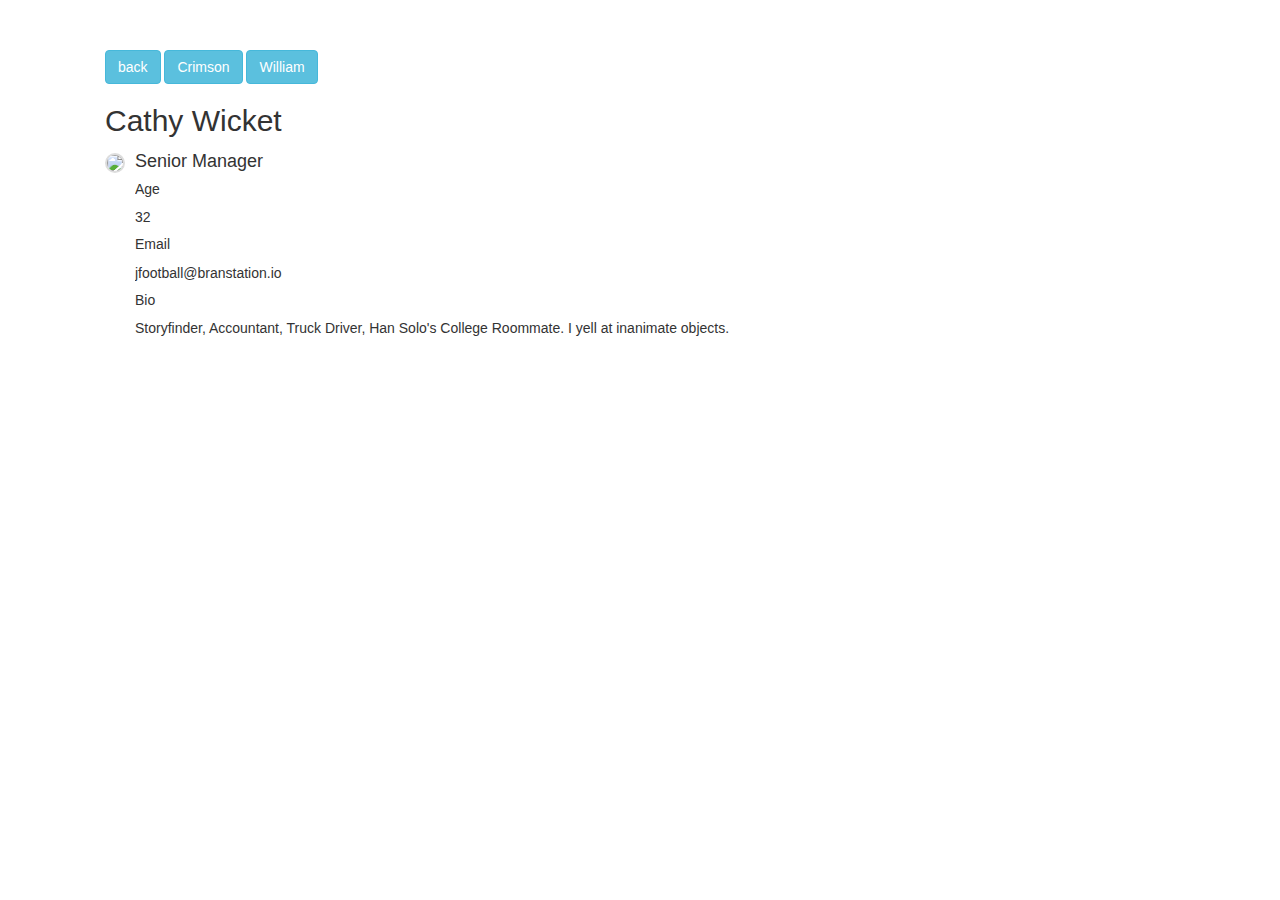
==== employees/cathy_wicket.html @ e15ad4e0 "Merge pull request #1 from frshock/master" ====
<!doctype html>

<html lang="en">
<head>
	<!-- Load Bootstrap -->
	<link rel="stylesheet" href="http://maxcdn.bootstrapcdn.com/bootstrap/3.3.4/css/bootstrap.min.css">
</head>

<body>
	<div style="padding:50px;"class="container">
		<!-- Back to index.html -->
		<a href="../index.html" class="btn btn-info">back</a>
		<a href="johnny_football.html" class="btn btn-info">Crimson</a>
		<a href="davey_chase.html" class="btn btn-info">William</a>
		<!-- Employee Name -->
		<h2>Cathy Wicket</h2>

		<div class="media">
			<div class="media-left">
				<img class="img-circle" style="border:2px solid #DDD;width:100px;display:inline;" src="https://randomuser.me/api/portraits/lego/1.jpg"/>
			</div>
			<div class="media-body">
				<!-- Employee Position -->
				<h4 class="media-heading">Senior Manager</h4>
				<div>
					<!-- Employee Bio -->
					<h5>Age</h5>
					<p>
						32
					</p>
					<h5>Email</h5>
					<p>
						jfootball@branstation.io
					</p>
					<h5>Bio</h5>
					<p>
						Storyfinder, Accountant, Truck Driver, Han Solo's College Roommate. I yell at inanimate objects.
					</p>
				</div>
			</div>
	    </div>
	</div>
</body>
</html>
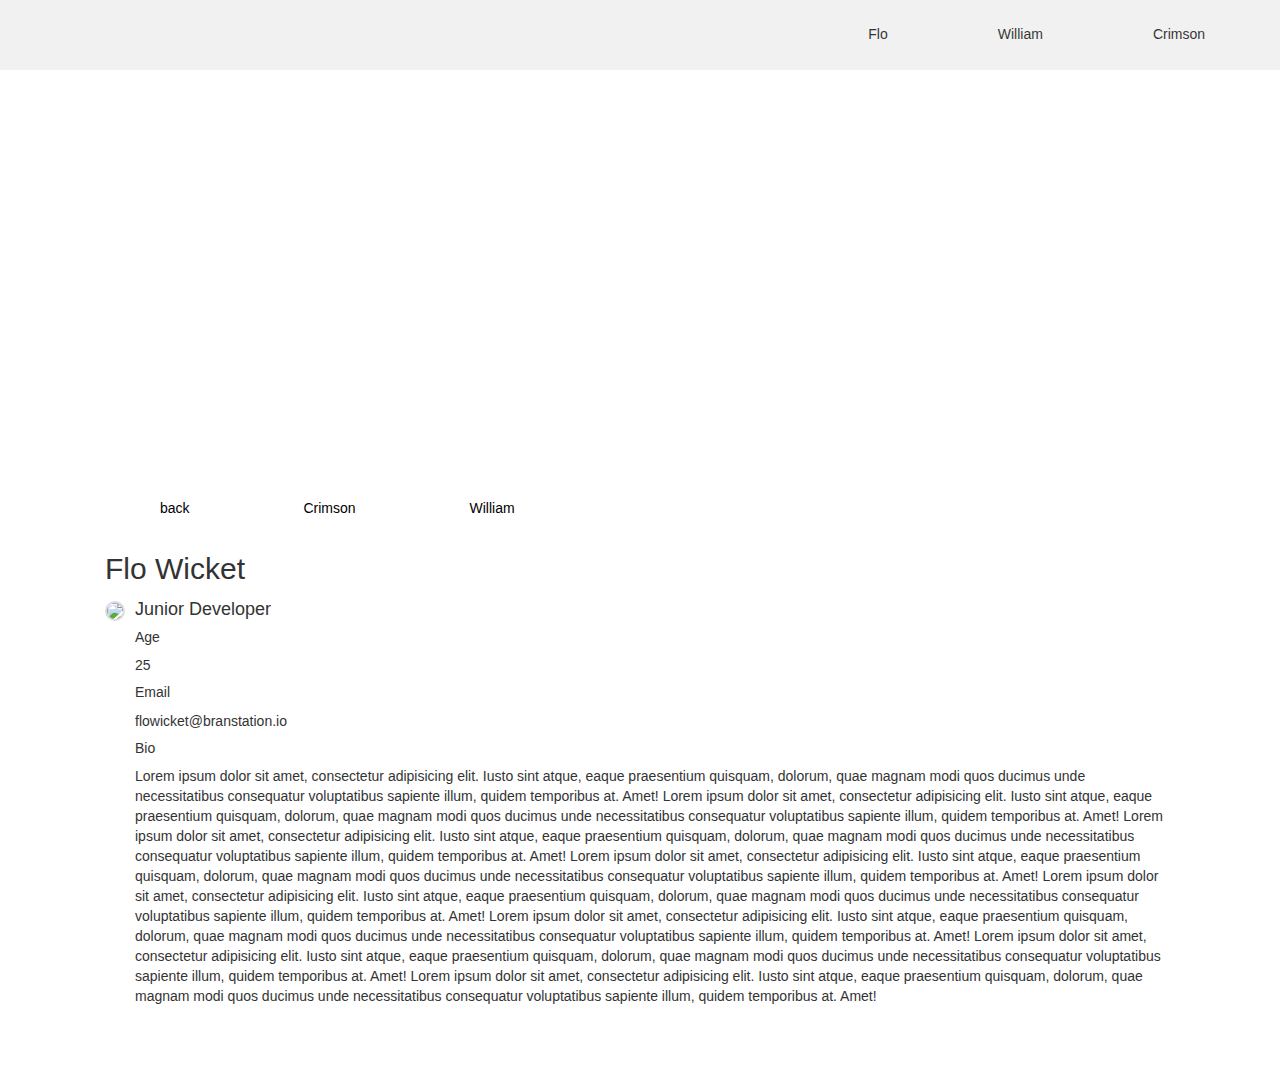
==== commit 96bb5c51: "added nav bar to cathy wicket page" ====
--- a/employees/cathy_wicket.html
+++ b/employees/cathy_wicket.html
@@ -1,19 +1,37 @@
 <!doctype html>
+<html lang="en-us">
+<head>
+    <meta charset="utf-8">
+    <title>Three Amigos | Flo Wicket</title>
+    <link rel="stylesheet" href="http://maxcdn.bootstrapcdn.com/bootstrap/3.3.4/css/bootstrap.min.css">
+    <link rel="stylesheet" href="../css/main.css" type="text/css">
+</head>
+<body>
+	<header>
+		<div class="jumbotron">
+			
+		</div>
+	</header>
 
-<html lang="en">
-<head>
-	<!-- Load Bootstrap -->
-	<link rel="stylesheet" href="http://maxcdn.bootstrapcdn.com/bootstrap/3.3.4/css/bootstrap.min.css">
-</head>
+	<nav>
+		<div class="logo">
 
-<body>
-	<div style="padding:50px;"class="container">
-		<!-- Back to index.html -->
+        </div>
+        <div class="topmenu">
+            <ul>
+                <li><a href="../index.html" class="btn btn-info">Flo</a></li>
+                <li><a href="davey_chase.html" class="btn btn-info">William</a></li>
+                <li><a href="johnny_football.html" class="btn btn-info">Crimson</a></li>
+            </ul>
+        </div>
+	</nav>
+
+	<div style="padding:50px;" class="container">
 		<a href="../index.html" class="btn btn-info">back</a>
 		<a href="johnny_football.html" class="btn btn-info">Crimson</a>
 		<a href="davey_chase.html" class="btn btn-info">William</a>
 		<!-- Employee Name -->
-		<h2>Cathy Wicket</h2>
+		<h2>Flo Wicket</h2>
 
 		<div class="media">
 			<div class="media-left">
@@ -21,24 +39,34 @@
 			</div>
 			<div class="media-body">
 				<!-- Employee Position -->
-				<h4 class="media-heading">Senior Manager</h4>
+				<h4 class="media-heading">Junior Developer</h4>
 				<div>
 					<!-- Employee Bio -->
 					<h5>Age</h5>
 					<p>
-						32
+						25
 					</p>
 					<h5>Email</h5>
 					<p>
-						jfootball@branstation.io
+						flowicket@branstation.io
 					</p>
 					<h5>Bio</h5>
 					<p>
-						Storyfinder, Accountant, Truck Driver, Han Solo's College Roommate. I yell at inanimate objects.
+					Lorem ipsum dolor sit amet, consectetur adipisicing elit. Iusto sint atque, eaque praesentium quisquam, dolorum, quae magnam modi quos ducimus unde necessitatibus consequatur voluptatibus sapiente illum, quidem temporibus at. Amet!
+					Lorem ipsum dolor sit amet, consectetur adipisicing elit. Iusto sint atque, eaque praesentium quisquam, dolorum, quae magnam modi quos ducimus unde necessitatibus consequatur voluptatibus sapiente illum, quidem temporibus at. Amet!
+					Lorem ipsum dolor sit amet, consectetur adipisicing elit. Iusto sint atque, eaque praesentium quisquam, dolorum, quae magnam modi quos ducimus unde necessitatibus consequatur voluptatibus sapiente illum, quidem temporibus at. Amet!
+					Lorem ipsum dolor sit amet, consectetur adipisicing elit. Iusto sint atque, eaque praesentium quisquam, dolorum, quae magnam modi quos ducimus unde necessitatibus consequatur voluptatibus sapiente illum, quidem temporibus at. Amet!
+					Lorem ipsum dolor sit amet, consectetur adipisicing elit. Iusto sint atque, eaque praesentium quisquam, dolorum, quae magnam modi quos ducimus unde necessitatibus consequatur voluptatibus sapiente illum, quidem temporibus at. Amet!
+					Lorem ipsum dolor sit amet, consectetur adipisicing elit. Iusto sint atque, eaque praesentium quisquam, dolorum, quae magnam modi quos ducimus unde necessitatibus consequatur voluptatibus sapiente illum, quidem temporibus at. Amet!
+					Lorem ipsum dolor sit amet, consectetur adipisicing elit. Iusto sint atque, eaque praesentium quisquam, dolorum, quae magnam modi quos ducimus unde necessitatibus consequatur voluptatibus sapiente illum, quidem temporibus at. Amet!
+					Lorem ipsum dolor sit amet, consectetur adipisicing elit. Iusto sint atque, eaque praesentium quisquam, dolorum, quae magnam modi quos ducimus unde necessitatibus consequatur voluptatibus sapiente illum, quidem temporibus at. Amet!
 					</p>
 				</div>
 			</div>
-	    </div>
+		</div>
 	</div>
+	<footer>
+
+	</footer>
 </body>
 </html>--- a/css/main.css
+++ b/css/main.css
@@ -0,0 +1,53 @@
+nav, .logo, .topmenu {
+    height: 70px;
+    margin: 0;
+}
+
+nav {
+    overflow: auto;
+    position: fixed;
+    background-color: #EEE;
+    opacity: .8;
+    width:100%;
+    top:0;
+    left:0;
+    padding: 10px 20px;
+}
+
+.logo {
+    float: left;
+    padding: 0;
+}
+
+.topmenu {
+    overflow: auto;
+    float: right;
+    padding: 0;
+}
+
+.topmenu li {
+    list-style: none;
+    float: left;
+}
+
+.btn {
+    padding: 14px 30px;
+    opacity: 1;
+    margin: 0px 25px;
+    position: inline-block;
+    color: black;
+    background-color: transparent;
+    border: none;
+    border-radius: 0;
+    top: 0;
+}
+
+.jumbotron {
+    background-color: transparent;
+    text-align: center;
+    padding: 15% 0;
+    margin: 0 0 50px 0;
+    color: rgba(255,0,0,1);
+    background-size: cover;
+    background-image: url('https://images7.alphacoders.com/484/484412.jpg')
+}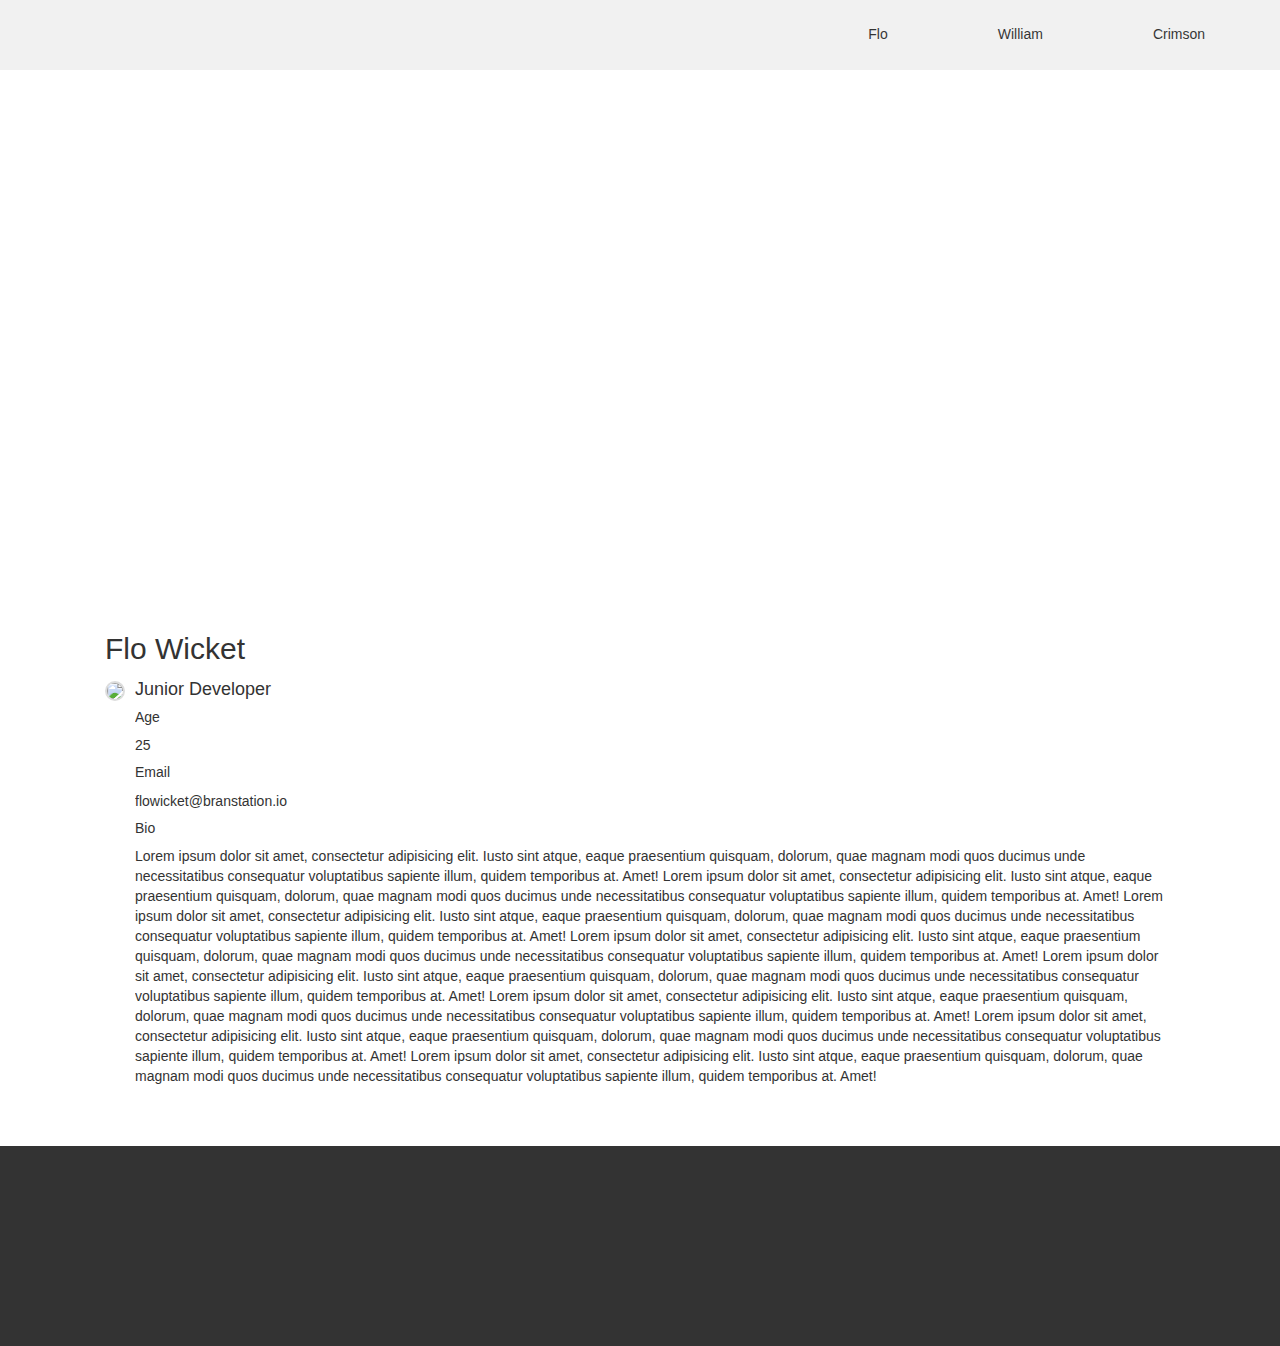
==== commit 32413521: "changed jumbotron bg and styled footer" ====
--- a/employees/cathy_wicket.html
+++ b/employees/cathy_wicket.html
@@ -4,12 +4,12 @@
     <meta charset="utf-8">
     <title>Three Amigos | Flo Wicket</title>
     <link rel="stylesheet" href="http://maxcdn.bootstrapcdn.com/bootstrap/3.3.4/css/bootstrap.min.css">
-    <link rel="stylesheet" href="../css/main.css" type="text/css">
+    <link rel="stylesheet" href="../css/flo.css" type="text/css">
 </head>
 <body>
 	<header>
 		<div class="jumbotron">
-			
+
 		</div>
 	</header>
 
@@ -27,9 +27,6 @@
 	</nav>
 
 	<div style="padding:50px;" class="container">
-		<a href="../index.html" class="btn btn-info">back</a>
-		<a href="johnny_football.html" class="btn btn-info">Crimson</a>
-		<a href="davey_chase.html" class="btn btn-info">William</a>
 		<!-- Employee Name -->
 		<h2>Flo Wicket</h2>
 
--- a/css/flo.css
+++ b/css/flo.css
@@ -0,0 +1,63 @@
+nav, .logo, .topmenu {
+    height: 70px;
+    margin: 0;
+}
+
+nav {
+    overflow: auto;
+    position: fixed;
+    background-color: #EEE;
+    opacity: .8;
+    width:100%;
+    top:0;
+    left:0;
+    padding: 10px 20px;
+}
+
+.logo {
+    float: left;
+    padding: 0;
+}
+
+.topmenu {
+    overflow: auto;
+    float: right;
+    padding: 0;
+}
+
+.topmenu li {
+    list-style: none;
+    float: left;
+    color: rose
+}
+
+.btn {
+    padding: 14px 30px;
+    opacity: 1;
+    margin: 0px 25px;
+    position: inline-block;
+    color: black;
+    background-color: transparent;
+    border: none;
+    border-radius: 0;
+    top: 0;
+}
+
+.jumbotron {
+    background-color: transparent;
+    text-align: center;
+    padding: 20% 0;
+    margin: 0 0 50px 0;
+    color: rgba(255,0,0,1);
+    background-size: cover;
+    background-position: center center;
+    background-image: url('http://www.bstlhj6.com/data/out/74/4244494-flow-wallpapers.png');
+}
+
+footer {
+    height: 200px;
+    background: #333;
+    position: relative;
+    bottom: 0;
+    left: 0;
+}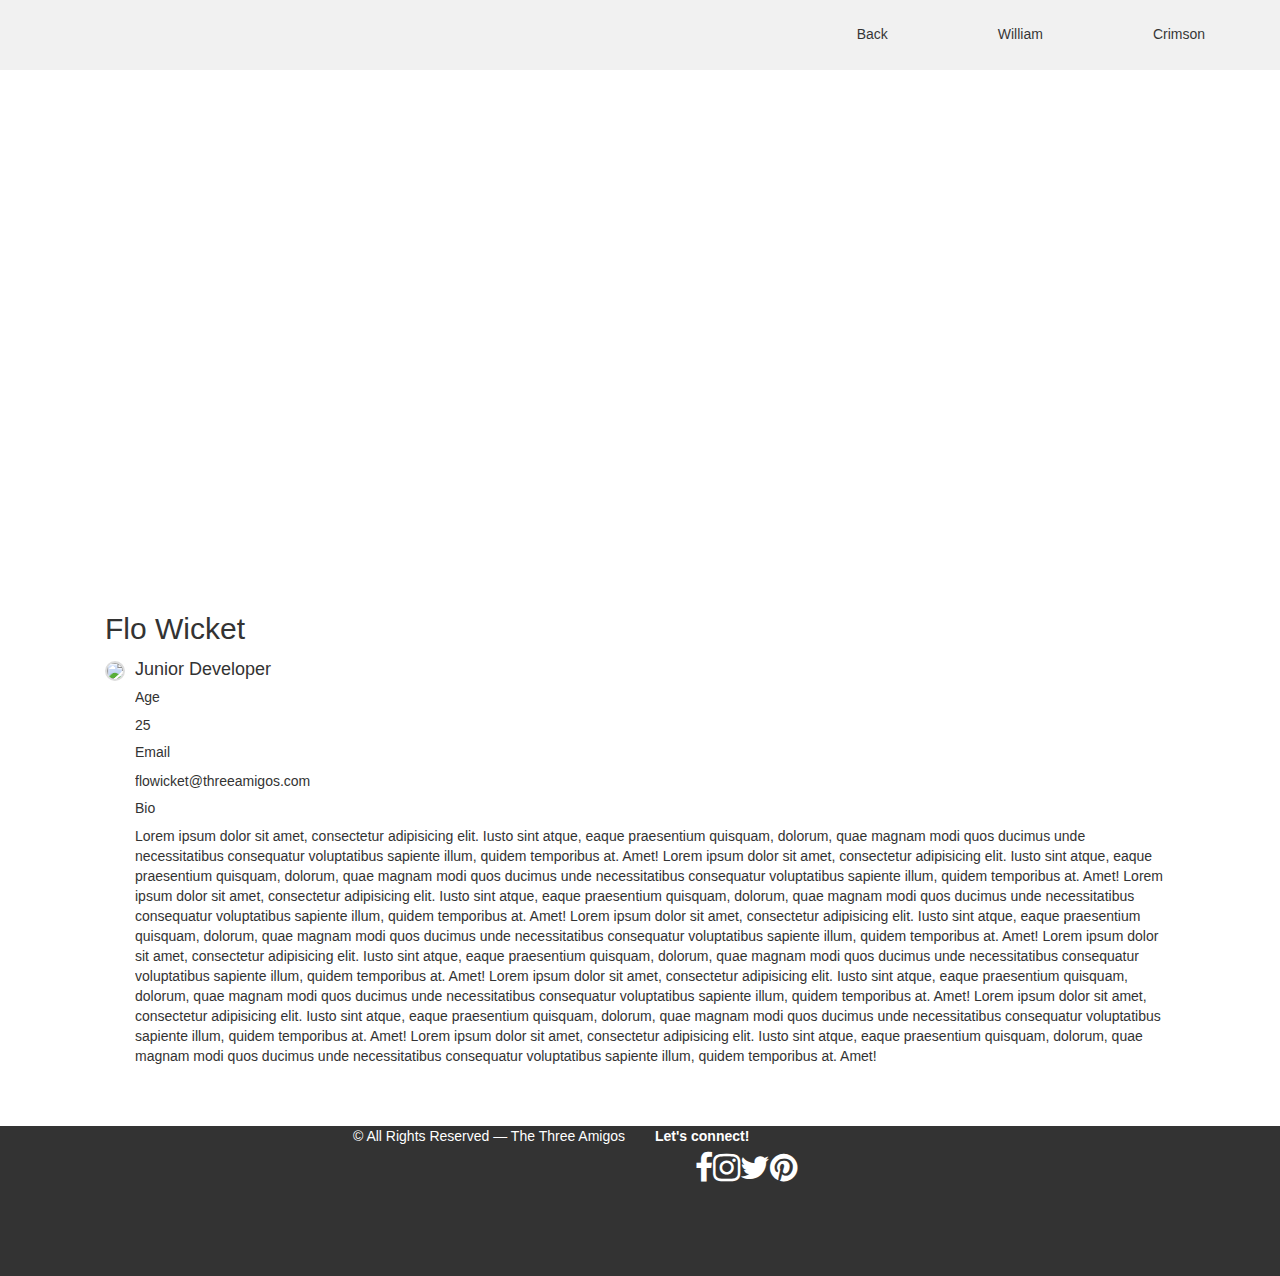
==== commit e56e819b: "added social media icons" ====
--- a/employees/cathy_wicket.html
+++ b/employees/cathy_wicket.html
@@ -4,6 +4,7 @@
     <meta charset="utf-8">
     <title>Three Amigos | Flo Wicket</title>
     <link rel="stylesheet" href="http://maxcdn.bootstrapcdn.com/bootstrap/3.3.4/css/bootstrap.min.css">
+	<link rel="stylesheet" href="https://maxcdn.bootstrapcdn.com/font-awesome/4.6.3/css/font-awesome.min.css">
     <link rel="stylesheet" href="../css/flo.css" type="text/css">
 </head>
 <body>
@@ -19,20 +20,23 @@
         </div>
         <div class="topmenu">
             <ul>
-                <li><a href="../index.html" class="btn btn-info">Flo</a></li>
+                <li><a href="../index.html" class="btn btn-info">Back</a></li>
                 <li><a href="davey_chase.html" class="btn btn-info">William</a></li>
                 <li><a href="johnny_football.html" class="btn btn-info">Crimson</a></li>
             </ul>
         </div>
 	</nav>
 
-	<div style="padding:50px;" class="container">
+	<div style="padding:30px 50px 50px 50px;" class="container">
 		<!-- Employee Name -->
-		<h2>Flo Wicket</h2>
+		
+		<div class="employeename">
+			<h2>Flo Wicket</h2>
+		</div>
 
 		<div class="media">
 			<div class="media-left">
-				<img class="img-circle" style="border:2px solid #DDD;width:100px;display:inline;" src="https://randomuser.me/api/portraits/lego/1.jpg"/>
+				<img class="img-circle" style="border:2px solid #DDD;width:100px;display:inline;" src="http://valleyeastsoccer.com/wp-content/uploads/2015/03/female3.gif"/>
 			</div>
 			<div class="media-body">
 				<!-- Employee Position -->
@@ -45,7 +49,7 @@
 					</p>
 					<h5>Email</h5>
 					<p>
-						flowicket@branstation.io
+						flowicket@threeamigos.com
 					</p>
 					<h5>Bio</h5>
 					<p>
@@ -63,7 +67,21 @@
 		</div>
 	</div>
 	<footer>
+		<div class="row">
+			<div class="left col-md-6 col-xs-6">
+				<p>&copy; All Rights Reserved — The Three Amigos</p>
+			</div>
 
+			<div class="right col-md-6 col-xs-6">
+				<strong>Let's connect!</strong>
+				<ul class="social">
+					<li><a href="http://facebook.com/" class="btn btn-social-icon btn-facebook"><span class="fa fa-facebook"></span></a></li>
+					<li><a href="http://instagram.com/" class="btn btn-social-icon btn-instagram"><span class="fa fa-instagram"></span></a></li>
+					<li><a href="http://twitter.com/" class="btn btn-social-icon btn-twitter"><span class="fa fa-twitter"></span></a></li>
+					<li><a href="http://pinterest.com/" class="btn btn-social-icon btn-pinterest"><span class="fa fa-pinterest"></span></a></li>
+				</ul>
+			</div>
+		</div>
 	</footer>
 </body>
 </html>--- a/css/flo.css
+++ b/css/flo.css
@@ -28,7 +28,6 @@
 .topmenu li {
     list-style: none;
     float: left;
-    color: rose
 }
 
 .btn {
@@ -55,9 +54,34 @@
 }
 
 footer {
-    height: 200px;
+    height: 150px;
+    color: #fff;
     background: #333;
+    text-align: center;
     position: relative;
     bottom: 0;
     left: 0;
+}
+
+footer .left {
+    text-align: right;
+}
+
+footer .right {
+    overflow: auto;
+    text-align: left;
+}
+
+.social li {
+    padding: 0;
+    margin: 0;
+    list-style: none;
+    float: left;
+}
+
+.social ul, .btn-social-icon {
+    padding: 0;
+    margin: 0;
+    color: #fff;
+    font-size: 32px;
 }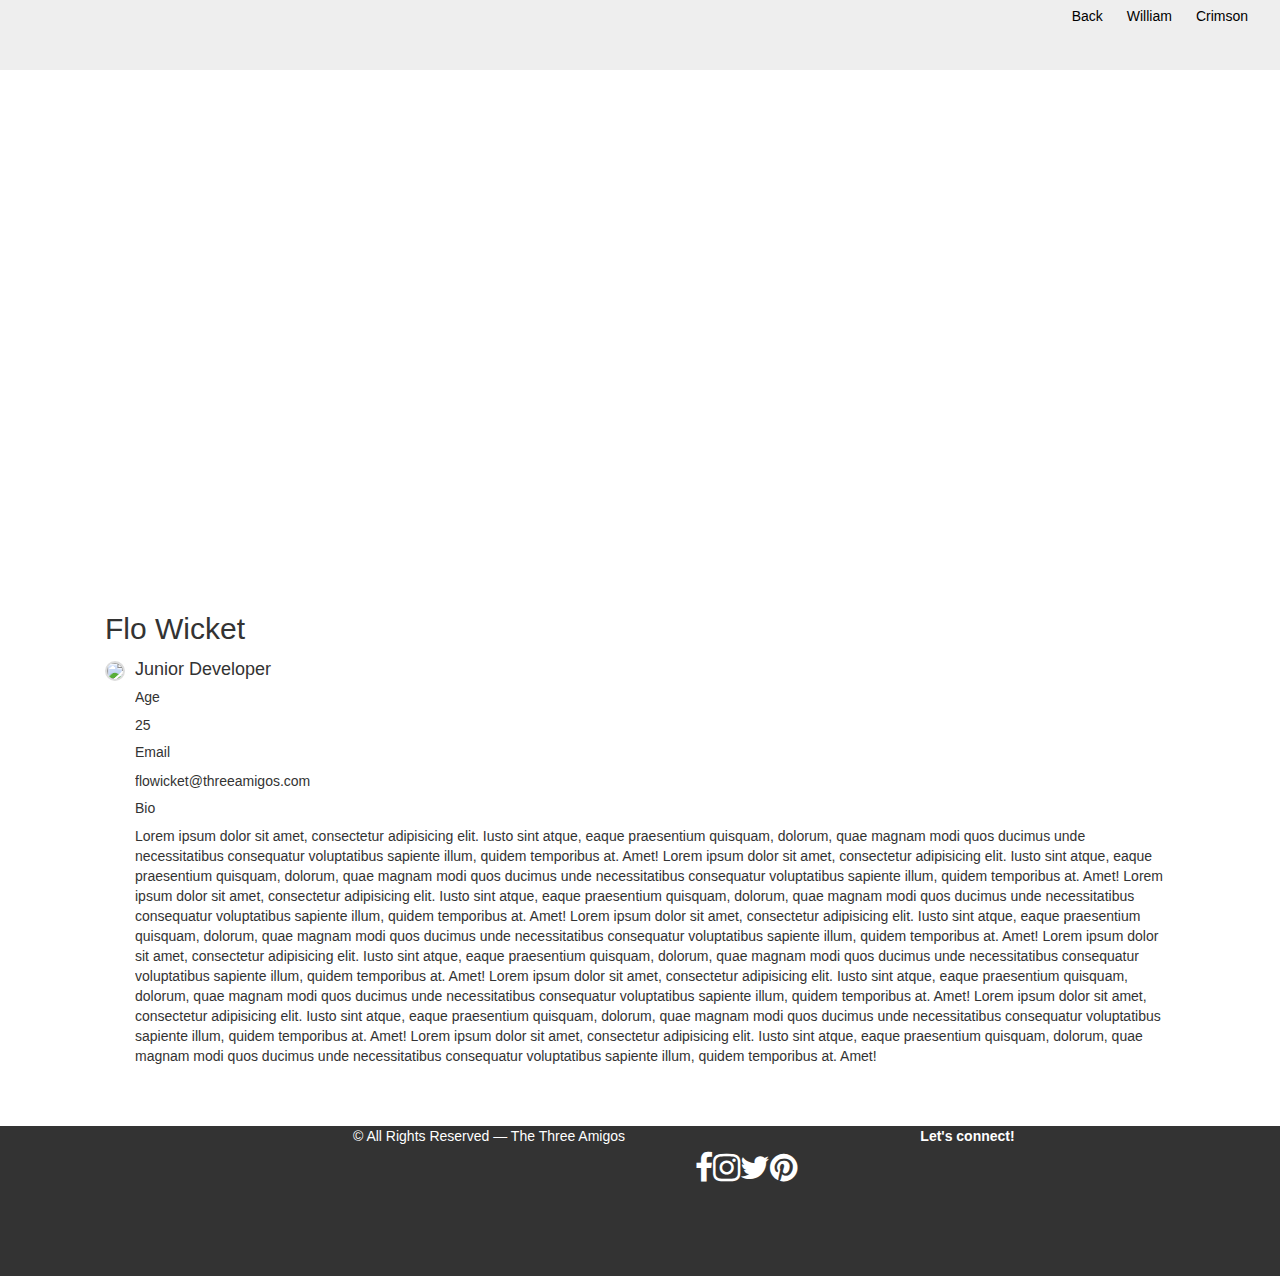
==== commit 9a0aac2a: "reverted changes to cathy wicket and its styles" ====
--- a/employees/cathy_wicket.html
+++ b/employees/cathy_wicket.html
@@ -16,7 +16,7 @@
 
 	<nav>
 		<div class="logo">
-
+			<img src="http://blog.centresource.com/wp-content/uploads/2011/06/3-triangles.png" alt="">
         </div>
         <div class="topmenu">
             <ul>
@@ -75,10 +75,26 @@
 			<div class="right col-md-6 col-xs-6">
 				<strong>Let's connect!</strong>
 				<ul class="social">
-					<li><a href="http://facebook.com/" class="btn btn-social-icon btn-facebook"><span class="fa fa-facebook"></span></a></li>
-					<li><a href="http://instagram.com/" class="btn btn-social-icon btn-instagram"><span class="fa fa-instagram"></span></a></li>
-					<li><a href="http://twitter.com/" class="btn btn-social-icon btn-twitter"><span class="fa fa-twitter"></span></a></li>
-					<li><a href="http://pinterest.com/" class="btn btn-social-icon btn-pinterest"><span class="fa fa-pinterest"></span></a></li>
+					<li>
+						<a href="http://facebook.com/" target="new" class="btn btn-social-icon btn-facebook">
+							<span class="fa fa-facebook"></span>
+						</a>
+					</li>
+					<li>
+						<a href="http://instagram.com/" target="new" class="btn btn-social-icon btn-instagram">
+							<span class="fa fa-instagram"></span>
+						</a>
+					</li>
+					<li>
+						<a href="http://twitter.com/" target="new" class="btn btn-social-icon btn-twitter">
+							<span class="fa fa-twitter"></span>
+						</a>
+					</li>
+					<li>
+						<a href="http://pinterest.com/" target="new" class="btn btn-social-icon btn-pinterest">
+							<span class="fa fa-pinterest"></span>
+						</a>
+					</li>
 				</ul>
 			</div>
 		</div>
--- a/css/flo.css
+++ b/css/flo.css
@@ -1,4 +1,4 @@
-nav, .logo, .topmenu {
+nav, .logo, .topmenu, .topmenu ul {
     height: 70px;
     margin: 0;
 }
@@ -7,11 +7,10 @@
     overflow: auto;
     position: fixed;
     background-color: #EEE;
-    opacity: .8;
     width:100%;
     top:0;
     left:0;
-    padding: 10px 20px;
+    padding: 0 20px;
 }
 
 .logo {
@@ -19,9 +18,17 @@
     padding: 0;
 }
 
+.logo img {
+    height: 50px;
+}
+
 .topmenu {
     overflow: auto;
     float: right;
+    padding: 0;
+}
+
+.topmenu ul {
     padding: 0;
 }
 
@@ -31,9 +38,8 @@
 }
 
 .btn {
-    padding: 14px 30px;
-    opacity: 1;
-    margin: 0px 25px;
+    padding: auto;
+    margin: 0;
     position: inline-block;
     color: black;
     background-color: transparent;
@@ -69,7 +75,6 @@
 
 footer .right {
     overflow: auto;
-    text-align: left;
 }
 
 .social li {
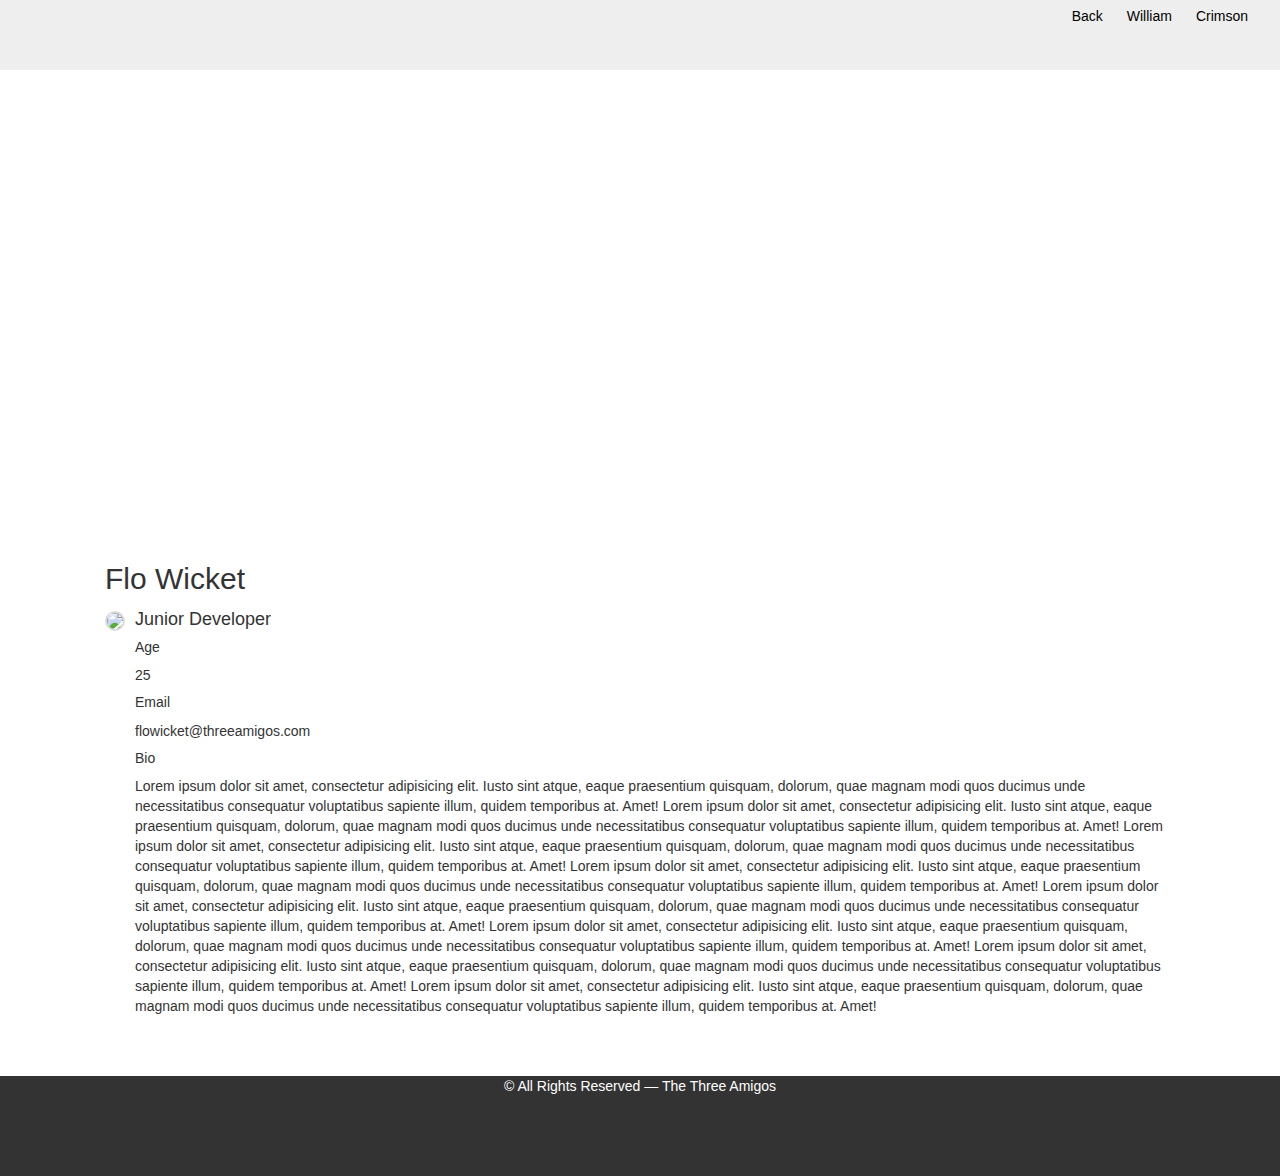
==== commit f6f19517: "fixed footer" ====
--- a/employees/cathy_wicket.html
+++ b/employees/cathy_wicket.html
@@ -67,37 +67,7 @@
 		</div>
 	</div>
 	<footer>
-		<div class="row">
-			<div class="left col-md-6 col-xs-6">
 				<p>&copy; All Rights Reserved — The Three Amigos</p>
-			</div>
-
-			<div class="right col-md-6 col-xs-6">
-				<strong>Let's connect!</strong>
-				<ul class="social">
-					<li>
-						<a href="http://facebook.com/" target="new" class="btn btn-social-icon btn-facebook">
-							<span class="fa fa-facebook"></span>
-						</a>
-					</li>
-					<li>
-						<a href="http://instagram.com/" target="new" class="btn btn-social-icon btn-instagram">
-							<span class="fa fa-instagram"></span>
-						</a>
-					</li>
-					<li>
-						<a href="http://twitter.com/" target="new" class="btn btn-social-icon btn-twitter">
-							<span class="fa fa-twitter"></span>
-						</a>
-					</li>
-					<li>
-						<a href="http://pinterest.com/" target="new" class="btn btn-social-icon btn-pinterest">
-							<span class="fa fa-pinterest"></span>
-						</a>
-					</li>
-				</ul>
-			</div>
-		</div>
 	</footer>
 </body>
 </html>--- a/css/flo.css
+++ b/css/flo.css
@@ -52,7 +52,7 @@
     background-color: transparent;
     text-align: center;
     padding: 20% 0;
-    margin: 0 0 50px 0;
+    margin: 0;
     color: rgba(255,0,0,1);
     background-size: cover;
     background-position: center center;
@@ -60,33 +60,12 @@
 }
 
 footer {
-    height: 150px;
+    height: 100px;
     color: #fff;
     background: #333;
     text-align: center;
     position: relative;
     bottom: 0;
     left: 0;
-}
-
-footer .left {
-    text-align: right;
-}
-
-footer .right {
-    overflow: auto;
-}
-
-.social li {
-    padding: 0;
-    margin: 0;
-    list-style: none;
-    float: left;
-}
-
-.social ul, .btn-social-icon {
-    padding: 0;
-    margin: 0;
-    color: #fff;
-    font-size: 32px;
+    padding: 20% auto;
 }